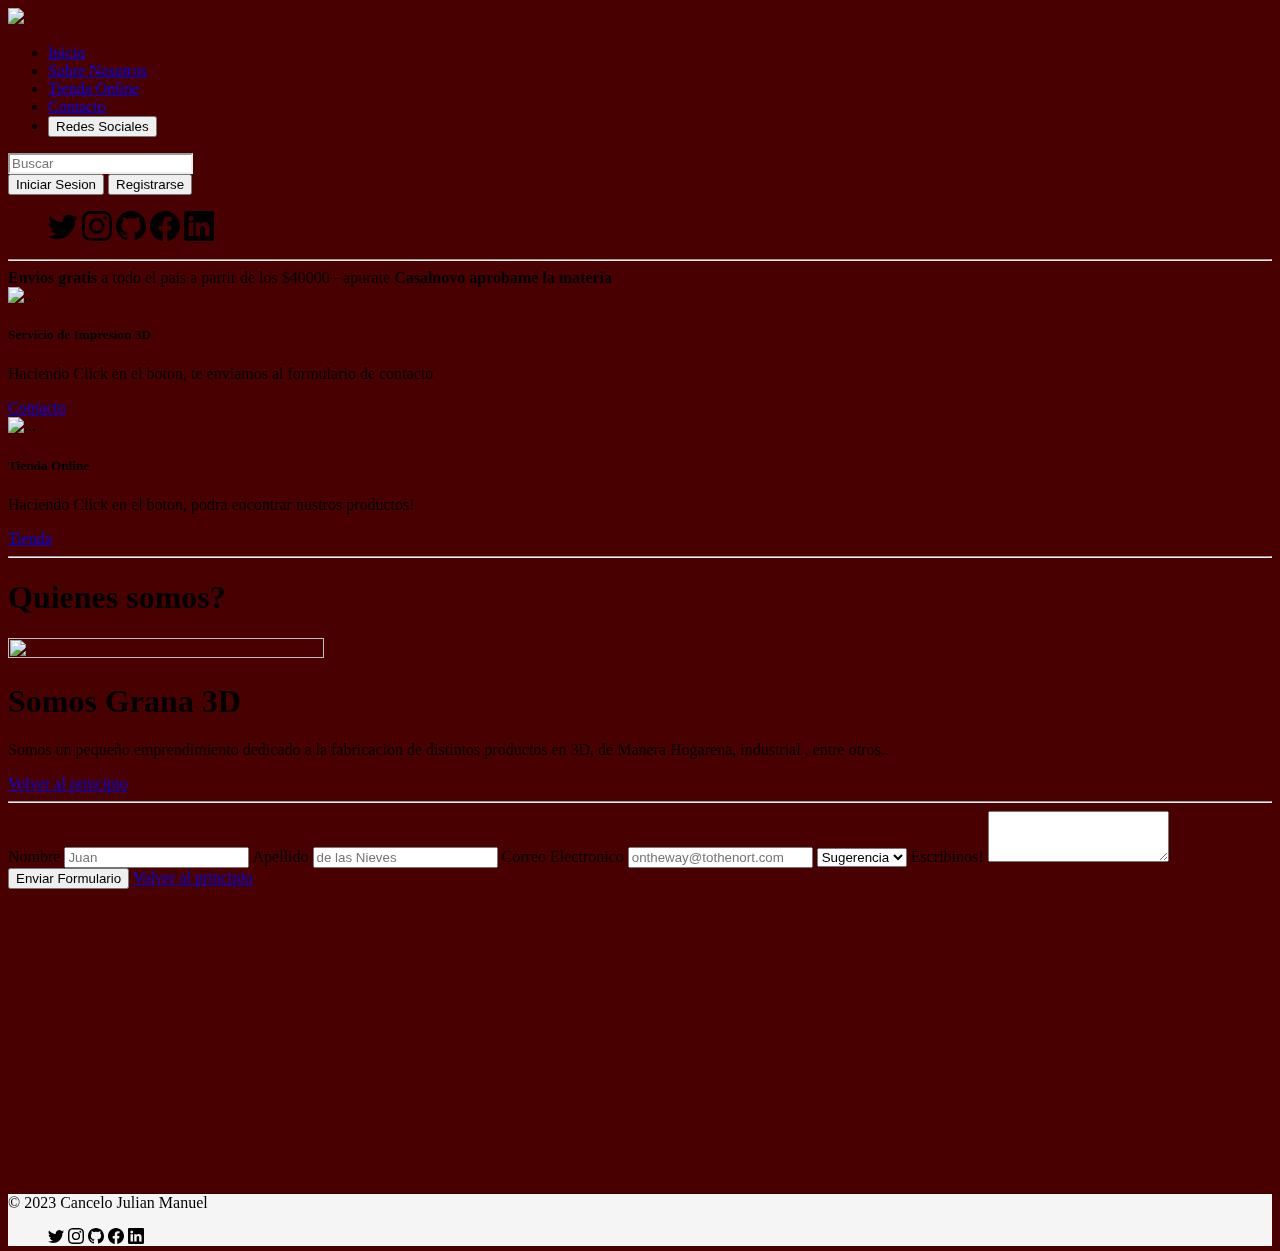
==== version/index.html @ 92d626a7 "NUEVO MODELO NUEVA VERSION, NUEVA VIDA (?" ====
<!DOCTYPE html>
<html lang="es">
<head>
  <meta charset="utf-8">
  <meta name="viewport" content="width=device-width, initial-scale=1">
    <link href="https://cdn.jsdelivr.net/npm/bootstrap@5.3.1/dist/css/bootstrap.min.css" rel="stylesheet" integrity="sha384-4bw+/aepP/YC94hEpVNVgiZdgIC5+VKNBQNGCHeKRQN+PtmoHDEXuppvnDJzQIu9" crossorigin="anonymous">

<link rel="stylesheet" href="https://cdn.jsdelivr.net/npm/bootstrap-icons@1.10.5/font/bootstrap-icons.css">

    <link rel="stylesheet" href="pies.css">
    <style>
      .bd-placeholder-img {
        font-size: 1.125rem;
        text-anchor: middle;
        -webkit-user-select: none;
        -moz-user-select: none;
        user-select: none;
      }

      @media (min-width: 768px) {
        .bd-placeholder-img-lg {
          font-size: 3.5rem;
        }
      }

      .b-example-divider {
        width: 100%;
        height: 3rem;
        background-color: rgba(0, 0, 0, .1);
        border: solid rgba(0, 0, 0, .15);
        border-width: 1px 0;
        box-shadow: inset 0 .5em 1.5em rgba(0, 0, 0, .1), inset 0 .125em .5em rgba(0, 0, 0, .15);
      }

      .b-example-vr {
        flex-shrink: 0;
        width: 1.5rem;
        height: 100vh;
      }

      .bi {
        vertical-align: -.125em;
        fill: currentColor;
      }

      .nav-scroller {
        position: relative;
        z-index: 2;
        height: 2.75rem;
        overflow-y: hidden;
      }

      .nav-scroller .nav {
        display: flex;
        flex-wrap: nowrap;
        padding-bottom: 1rem;
        margin-top: -1px;
        overflow-x: auto;
        text-align: center;
        white-space: nowrap;
        -webkit-overflow-scrolling: touch;
      }

      .btn-bd-primary {
        --bd-violet-bg: #712cf9;
        --bd-violet-rgb: 112.520718, 44.062154, 249.437846;

        --bs-btn-font-weight: 600;
        --bs-btn-color: var(--bs-white);
        --bs-btn-bg: var(--bd-violet-bg);
        --bs-btn-border-color: var(--bd-violet-bg);
        --bs-btn-hover-color: var(--bs-white);
        --bs-btn-hover-bg: #6528e0;
        --bs-btn-hover-border-color: #6528e0;
        --bs-btn-focus-shadow-rgb: var(--bd-violet-rgb);
        --bs-btn-active-color: var(--bs-btn-hover-color);
        --bs-btn-active-bg: #5a23c8;
        --bs-btn-active-border-color: #5a23c8;
      }
      .bd-mode-toggle {
        z-index: 1500;
      }
    </style>

    
    <!-- Custom styles for this template -->
    <link href="headers.css" rel="stylesheet">














  <title>Grana 3D - Trabajo Practico Prac.Profe. Alumno: Cancelo JUlian Manuel Comision 1° 1era TN</title>
</head>
<body>

   <script src="https://unpkg.com/@popperjs/core@2/dist/umd/popper.js"></script>



    <script src="https://cdn.jsdelivr.net/npm/bootstrap@5.3.1/dist/js/bootstrap.bundle.min.js" integrity="sha384-HwwvtgBNo3bZJJLYd8oVXjrBZt8cqVSpeBNS5n7C8IVInixGAoxmnlMuBnhbgrkm" crossorigin="anonymous"></script>


<section id="inicio">
</section>
<div class="container-xl">
<section id= "header">

  <header class="p-3 text-bg-dark">

 
    <div class="container-xl">
      <div class="d-flex flex-wrap align-items-center justify-content-center justify-content-lg-start">
        <a href="index.html"  class="d-flex align-items-center mb-2 mb-lg-0 text-white text-decoration-none">
          <img src="img/cubo.png" width="60"  heigth ="60" class="d-inline-block align-text-top"></img>
        </a>

        <ul class="nav col-12 col-lg-auto me-lg-auto mb-2 justify-content-center mb-md-0">
          <li><a href="#inicio" class="nav-link px-2 text-white">Inicio</a></li>
          <li><a href=" #nosotros" target ="#nosotros" class="nav-link px-2 text-white">Sobre Nosotros</a></li>
          <li><a href="#" class="nav-link px-2 text-white">Tienda Online</a></li>
          <li><a href="#contacto" class="nav-link px-2 text-white">Contacto</a></li>
          <li><button href="# "class="nav-link px-2 text-white" data-bs-target="#staticBackdrop">Redes Sociales</button></li>
        </ul>

        <form class="col-12 col-lg-auto mb-3 mb-lg-0 me-lg-3" role="search">
          <input type="search" class="form-control form-control-dark text-bg-dark" placeholder="Buscar" aria-label="Search">
        </form>

        <div class="text-end">
          <button href="/login/index.html" type="button"  class="btn btn-outline-light me-2" >Iniciar Sesion</button>
          <button type="button" class="btn btn-warning">Registrarse</button>

        </div>
<ul class="p-2">
      <svg xmlns="http://www.w3.org/2000/svg" width="30" height="30" fill="currentColor" class="bi bi-twitter" viewBox="0 0 16 16"><a href="http://www.twitter.com">
  <path d="M5.026 15c6.038 0 9.341-5.003 9.341-9.334 0-.14 0-.282-.006-.422A6.685 6.685 0 0 0 16 3.542a6.658 6.658 0 0 1-1.889.518 3.301 3.301 0 0 0 1.447-1.817 6.533 6.533 0 0 1-2.087.793A3.286 3.286 0 0 0 7.875 6.03a9.325 9.325 0 0 1-6.767-3.429 3.289 3.289 0 0 0 1.018 4.382A3.323 3.323 0 0 1 .64 6.575v.045a3.288 3.288 0 0 0 2.632 3.218 3.203 3.203 0 0 1-.865.115 3.23 3.23 0 0 1-.614-.057 3.283 3.283 0 0 0 3.067 2.277A6.588 6.588 0 0 1 .78 13.58a6.32 6.32 0 0 1-.78-.045A9.344 9.344 0 0 0 5.026 15z"/>
</svg>
      <svg xmlns="http://www.w3.org/2000/svg" width="30" height="30" fill="currentColor" class="bi bi-instagram" viewBox="0 0 16 16"><a href="http://www.instagram.com/grana3d">
  <path d="M8 0C5.829 0 5.556.01 4.703.048 3.85.088 3.269.222 2.76.42a3.917 3.917 0 0 0-1.417.923A3.927 3.927 0 0 0 .42 2.76C.222 3.268.087 3.85.048 4.7.01 5.555 0 5.827 0 8.001c0 2.172.01 2.444.048 3.297.04.852.174 1.433.372 1.942.205.526.478.972.923 1.417.444.445.89.719 1.416.923.51.198 1.09.333 1.942.372C5.555 15.99 5.827 16 8 16s2.444-.01 3.298-.048c.851-.04 1.434-.174 1.943-.372a3.916 3.916 0 0 0 1.416-.923c.445-.445.718-.891.923-1.417.197-.509.332-1.09.372-1.942C15.99 10.445 16 10.173 16 8s-.01-2.445-.048-3.299c-.04-.851-.175-1.433-.372-1.941a3.926 3.926 0 0 0-.923-1.417A3.911 3.911 0 0 0 13.24.42c-.51-.198-1.092-.333-1.943-.372C10.443.01 10.172 0 7.998 0h.003zm-.717 1.442h.718c2.136 0 2.389.007 3.232.046.78.035 1.204.166 1.486.275.373.145.64.319.92.599.28.28.453.546.598.92.11.281.24.705.275 1.485.039.843.047 1.096.047 3.231s-.008 2.389-.047 3.232c-.035.78-.166 1.203-.275 1.485a2.47 2.47 0 0 1-.599.919c-.28.28-.546.453-.92.598-.28.11-.704.24-1.485.276-.843.038-1.096.047-3.232.047s-2.39-.009-3.233-.047c-.78-.036-1.203-.166-1.485-.276a2.478 2.478 0 0 1-.92-.598 2.48 2.48 0 0 1-.6-.92c-.109-.281-.24-.705-.275-1.485-.038-.843-.046-1.096-.046-3.233 0-2.136.008-2.388.046-3.231.036-.78.166-1.204.276-1.486.145-.373.319-.64.599-.92.28-.28.546-.453.92-.598.282-.11.705-.24 1.485-.276.738-.034 1.024-.044 2.515-.045v.002zm4.988 1.328a.96.96 0 1 0 0 1.92.96.96 0 0 0 0-1.92zm-4.27 1.122a4.109 4.109 0 1 0 0 8.217 4.109 4.109 0 0 0 0-8.217zm0 1.441a2.667 2.667 0 1 1 0 5.334 2.667 2.667 0 0 1 0-5.334z"/>
</svg>
      <svg xmlns="http://www.w3.org/2000/svg" width="30" height="30" fill="currentColor" class="bi bi-github" viewBox="0 0 16 16"><a href="http://www.github.com/JulianCancelo">
  <path d="M8 0C3.58 0 0 3.58 0 8c0 3.54 2.29 6.53 5.47 7.59.4.07.55-.17.55-.38 0-.19-.01-.82-.01-1.49-2.01.37-2.53-.49-2.69-.94-.09-.23-.48-.94-.82-1.13-.28-.15-.68-.52-.01-.53.63-.01 1.08.58 1.23.82.72 1.21 1.87.87 2.33.66.07-.52.28-.87.51-1.07-1.78-.2-3.64-.89-3.64-3.95 0-.87.31-1.59.82-2.15-.08-.2-.36-1.02.08-2.12 0 0 .67-.21 2.2.82.64-.18 1.32-.27 2-.27.68 0 1.36.09 2 .27 1.53-1.04 2.2-.82 2.2-.82.44 1.1.16 1.92.08 2.12.51.56.82 1.27.82 2.15 0 3.07-1.87 3.75-3.65 3.95.29.25.54.73.54 1.48 0 1.07-.01 1.93-.01 2.2 0 .21.15.46.55.38A8.012 8.012 0 0 0 16 8c0-4.42-3.58-8-8-8z"/>
</svg>

<svg xmlns="http://www.w3.org/2000/svg" width="30" height="30" fill="currentColor" class="bi bi-facebook" viewBox="0 0 16 16"><a href="http://www.facebook.com/grana3d">
  <path d="M16 8.049c0-4.446-3.582-8.05-8-8.05C3.58 0-.002 3.603-.002 8.05c0 4.017 2.926 7.347 6.75 7.951v-5.625h-2.03V8.05H6.75V6.275c0-2.017 1.195-3.131 3.022-3.131.876 0 1.791.157 1.791.157v1.98h-1.009c-.993 0-1.303.621-1.303 1.258v1.51h2.218l-.354 2.326H9.25V16c3.824-.604 6.75-3.934 6.75-7.951z"/>
</svg>

<svg xmlns="http://www.w3.org/2000/svg" width="30" height="30" fill="currentColor" class="bi bi-linkedin" viewBox="0 0 16 16"><a href="https://www.linkedin.com/in/juliancancelo/?locale=en_US">
  <path d="M0 1.146C0 .513.526 0 1.175 0h13.65C15.474 0 16 .513 16 1.146v13.708c0 .633-.526 1.146-1.175 1.146H1.175C.526 16 0 15.487 0 14.854V1.146zm4.943 12.248V6.169H2.542v7.225h2.401zm-1.2-8.212c.837 0 1.358-.554 1.358-1.248-.015-.709-.52-1.248-1.342-1.248-.822 0-1.359.54-1.359 1.248 0 .694.521 1.248 1.327 1.248h.016zm4.908 8.212V9.359c0-.216.016-.432.08-.586.173-.431.568-.878 1.232-.878.869 0 1.216.662 1.216 1.634v3.865h2.401V9.25c0-2.22-1.184-3.252-2.764-3.252-1.274 0-1.845.7-2.165 1.193v.025h-.016a5.54 5.54 0 0 1 .016-.025V6.169h-2.4c.03.678 0 7.225 0 7.225h2.4z"/>
</svg>
    </ul>

      </div>
    

<hr>



 

  <!--  columnas -->


<div class="container text-center">

  <div class="row align-items-center">
       <div class="alert alert-primary" role="alert">
  <b>Envios gratis</b> a todo el pais a partir de los $40000 - apurate <b> Casalnovo aprobame la materia </b>

</div>

    <div class="col">
 
<div class="card">
  <img src="https://media.tenor.com/jA_m9JZ8-AEAAAAC/3d-printer.gif"  class="card-img-top" alt="...">

  <div class="card-body">
    <h5 class="card-title">Servicio de Impresion 3D</h5>
    <p class="card-text">Haciendo Click en el boton, te enviamos al formulario de contacto</p>
    <a href="#contacto" class="btn btn-primary" target="#contacto">Contacto</a>
  </div>
</div>

    </div>
    <div class="col">
     <div class="card">
  <img src="https://w7.pngwing.com/pngs/772/936/png-transparent-online-shopping-computer-icons-e-commerce-online-shop-rectangle-desktop-wallpaper-sign.png" class="card-img-top" alt="...">

  <div class="card-body">
    <h5 class="card-title">Tienda Online</h5>
    <p class="card-text">Haciendo Click en el boton, podra encontrar nustros productos!</p>
    <a href="#contacto" class="btn btn-primary" target="#tienda">Tienda</a>
  </div>
</div>
    </div>
    <div class="col" id="ubicacionmapa">
    
    </div>



  </div>
</div>

<!-- columnas raras -->



<!-- otra seccion rancia-->

  <section id="nosotros">

<hr>
<h1 class="visually-hidden">Quienes somos?</h1>

  <div class="px-4 py-5 my-5 text-center">
    <img class="d-block mx-auto mb-4" src="img/cubo.png" alt="" width="50%" height="50%">
    <h1 class="display-5 fw-bold text-body-emphasis" >Somos Grana 3D</h1>
    <div class="col-lg-6 mx-auto">
      <p class="lead mb-4">Somos un pequeño emprendimiento dedicado a la fabricacion de distintos productos en 3D, de Manera Hogarena, industrial , entre otros..</p>
      <div class="d-grid gap-2 d-sm-flex justify-content-sm-center">
        <a type="button" class="btn btn-primary btn-lg px-4 gap-3"  href=" #inicio" target ="#inicio">Volver al principio</a>
        
      </div>
    </div>
  </div>

</section>






<!-- Seccion tienda online -->

<section id="tienda">








  </section>









<hr>
<!-- seccion -->
 <div class="row align-items-center">
<div class="col">
<section id="contacto">

<form class="row g-3" method="get" role="form">
<div class="mb-3">
  <label for="nombre" class="form-label">Nombre</label>
  <input type="name" class="form-control" id="nombreContacto" placeholder="Juan" required>
  <label for="apellido" class="form-label">Apellido</label>
  <input type="surname" class="form-control" id="apellido" placeholder="de las Nieves" required>
  <label for="exampleFormControlInput1" class="form-label">Correo Electronico</label>
  <input type="email" class="form-control" id="exampleFormControlInput1" placeholder="ontheway@tothenort.com" required>
  <select class="form-select" list="motivo" id="motivo" placeholder="Tipo de Contacto" required>
<datalist id="motivo" required>
  <option value="Sugerencia">Sugerencia</option>
    <option value="Reclamo">Reclamos</option>
      <option value ="Mayorista">Mayorista </option>
        <option value ="Consulta"> Consulta </option>


        </select>

  <label for="exampleFormControlTextarea1" class="form-label" >Escribinos!</label>
  <textarea class="form-control" id="exampleFormControlTextarea1" rows="3"required></textarea>


 <button class="btn btn-primary" type="button" data-bs-toggle="modal" data-bs-target="#exampleModal" >Enviar Formulario</button>
<a type="button" class="btn btn-primary"  href= " #inicio" target ="#inicio">Volver al principio</a>


</div>
    </div>
    <div class="col">
  
    </div>
    <div class="col" id="ubicacionmapa">
      <iframe src="https://www.google.com/maps/embed?pb=!1m18!1m12!1m3!1d3281.3979609380845!2d-58.36562428827988!3d-34.66990426088446!2m3!1f0!2f0!3f0!3m2!1i1024!2i768!4f13.1!3m3!1m2!1s0x95a33348525b8105%3A0x688c2224c9769fa1!2sInstituto%20Tecnol%C3%B3gico%20Beltr%C3%A1n!5e0!3m2!1ses-419!2sar!4v1694013611350!5m2!1ses-419!2sar" width="300" height="300" style="border:0;" allowfullscreen="" loading="lazy" referrerpolicy="no-referrer-when-downgrade"></iframe>
    </div>

</datalist>

  </div>

<!-- Vertically centered modal -->



<!-- ventanita rancia-->


<!-- Modal -->

</div>
      



<!-- Prueba modal-->


<!-- Prueba modal-->
<!-- Modal -->



  



  </section>













<!--FOOTER PIOLA -->


<div class="b-example-divider">


  <footer class="d-flex flex-wrap justify-content-between align-items-center py-3 my-4 border-top">
    <div class="container">
    <div class="col-md-4 d-flex align-items-center">
      <a href="index.html"  width="30" height="24"><use xlink:href="#bootstrap"/></svg>
      </a>
      <span class="mb-3 mb-md-0 text-body-secondary" >&copy; 2023 Cancelo Julian Manuel</span>
    </div>

    <ul class="p-2">
      <svg xmlns="http://www.w3.org/2000/svg" width="16" height="16" fill="currentColor" class="bi bi-twitter" viewBox="0 0 16 16"><a href="http://www.twitter.com">
  <path d="M5.026 15c6.038 0 9.341-5.003 9.341-9.334 0-.14 0-.282-.006-.422A6.685 6.685 0 0 0 16 3.542a6.658 6.658 0 0 1-1.889.518 3.301 3.301 0 0 0 1.447-1.817 6.533 6.533 0 0 1-2.087.793A3.286 3.286 0 0 0 7.875 6.03a9.325 9.325 0 0 1-6.767-3.429 3.289 3.289 0 0 0 1.018 4.382A3.323 3.323 0 0 1 .64 6.575v.045a3.288 3.288 0 0 0 2.632 3.218 3.203 3.203 0 0 1-.865.115 3.23 3.23 0 0 1-.614-.057 3.283 3.283 0 0 0 3.067 2.277A6.588 6.588 0 0 1 .78 13.58a6.32 6.32 0 0 1-.78-.045A9.344 9.344 0 0 0 5.026 15z"/>
</svg>
      <svg xmlns="http://www.w3.org/2000/svg" width="16" height="16" fill="currentColor" class="bi bi-instagram" viewBox="0 0 16 16"><a href="http://www.instagram.com/grana3d">
  <path d="M8 0C5.829 0 5.556.01 4.703.048 3.85.088 3.269.222 2.76.42a3.917 3.917 0 0 0-1.417.923A3.927 3.927 0 0 0 .42 2.76C.222 3.268.087 3.85.048 4.7.01 5.555 0 5.827 0 8.001c0 2.172.01 2.444.048 3.297.04.852.174 1.433.372 1.942.205.526.478.972.923 1.417.444.445.89.719 1.416.923.51.198 1.09.333 1.942.372C5.555 15.99 5.827 16 8 16s2.444-.01 3.298-.048c.851-.04 1.434-.174 1.943-.372a3.916 3.916 0 0 0 1.416-.923c.445-.445.718-.891.923-1.417.197-.509.332-1.09.372-1.942C15.99 10.445 16 10.173 16 8s-.01-2.445-.048-3.299c-.04-.851-.175-1.433-.372-1.941a3.926 3.926 0 0 0-.923-1.417A3.911 3.911 0 0 0 13.24.42c-.51-.198-1.092-.333-1.943-.372C10.443.01 10.172 0 7.998 0h.003zm-.717 1.442h.718c2.136 0 2.389.007 3.232.046.78.035 1.204.166 1.486.275.373.145.64.319.92.599.28.28.453.546.598.92.11.281.24.705.275 1.485.039.843.047 1.096.047 3.231s-.008 2.389-.047 3.232c-.035.78-.166 1.203-.275 1.485a2.47 2.47 0 0 1-.599.919c-.28.28-.546.453-.92.598-.28.11-.704.24-1.485.276-.843.038-1.096.047-3.232.047s-2.39-.009-3.233-.047c-.78-.036-1.203-.166-1.485-.276a2.478 2.478 0 0 1-.92-.598 2.48 2.48 0 0 1-.6-.92c-.109-.281-.24-.705-.275-1.485-.038-.843-.046-1.096-.046-3.233 0-2.136.008-2.388.046-3.231.036-.78.166-1.204.276-1.486.145-.373.319-.64.599-.92.28-.28.546-.453.92-.598.282-.11.705-.24 1.485-.276.738-.034 1.024-.044 2.515-.045v.002zm4.988 1.328a.96.96 0 1 0 0 1.92.96.96 0 0 0 0-1.92zm-4.27 1.122a4.109 4.109 0 1 0 0 8.217 4.109 4.109 0 0 0 0-8.217zm0 1.441a2.667 2.667 0 1 1 0 5.334 2.667 2.667 0 0 1 0-5.334z"/>
</svg>
      <svg xmlns="http://www.w3.org/2000/svg" width="16" height="16" fill="currentColor" class="bi bi-github" viewBox="0 0 16 16"><a href="http://www.github.com/JulianCancelo">
  <path d="M8 0C3.58 0 0 3.58 0 8c0 3.54 2.29 6.53 5.47 7.59.4.07.55-.17.55-.38 0-.19-.01-.82-.01-1.49-2.01.37-2.53-.49-2.69-.94-.09-.23-.48-.94-.82-1.13-.28-.15-.68-.52-.01-.53.63-.01 1.08.58 1.23.82.72 1.21 1.87.87 2.33.66.07-.52.28-.87.51-1.07-1.78-.2-3.64-.89-3.64-3.95 0-.87.31-1.59.82-2.15-.08-.2-.36-1.02.08-2.12 0 0 .67-.21 2.2.82.64-.18 1.32-.27 2-.27.68 0 1.36.09 2 .27 1.53-1.04 2.2-.82 2.2-.82.44 1.1.16 1.92.08 2.12.51.56.82 1.27.82 2.15 0 3.07-1.87 3.75-3.65 3.95.29.25.54.73.54 1.48 0 1.07-.01 1.93-.01 2.2 0 .21.15.46.55.38A8.012 8.012 0 0 0 16 8c0-4.42-3.58-8-8-8z"/>
</svg>

<svg xmlns="http://www.w3.org/2000/svg" width="16" height="16" fill="currentColor" class="bi bi-facebook" viewBox="0 0 16 16"><a href="http://www.facebook.com/grana3d">
  <path d="M16 8.049c0-4.446-3.582-8.05-8-8.05C3.58 0-.002 3.603-.002 8.05c0 4.017 2.926 7.347 6.75 7.951v-5.625h-2.03V8.05H6.75V6.275c0-2.017 1.195-3.131 3.022-3.131.876 0 1.791.157 1.791.157v1.98h-1.009c-.993 0-1.303.621-1.303 1.258v1.51h2.218l-.354 2.326H9.25V16c3.824-.604 6.75-3.934 6.75-7.951z"/>
</svg>

<svg xmlns="http://www.w3.org/2000/svg" width="16" height="16" fill="currentColor" class="bi bi-linkedin" viewBox="0 0 16 16"><a href="https://www.linkedin.com/in/juliancancelo/?locale=en_US">
  <path d="M0 1.146C0 .513.526 0 1.175 0h13.65C15.474 0 16 .513 16 1.146v13.708c0 .633-.526 1.146-1.175 1.146H1.175C.526 16 0 15.487 0 14.854V1.146zm4.943 12.248V6.169H2.542v7.225h2.401zm-1.2-8.212c.837 0 1.358-.554 1.358-1.248-.015-.709-.52-1.248-1.342-1.248-.822 0-1.359.54-1.359 1.248 0 .694.521 1.248 1.327 1.248h.016zm4.908 8.212V9.359c0-.216.016-.432.08-.586.173-.431.568-.878 1.232-.878.869 0 1.216.662 1.216 1.634v3.865h2.401V9.25c0-2.22-1.184-3.252-2.764-3.252-1.274 0-1.845.7-2.165 1.193v.025h-.016a5.54 5.54 0 0 1 .016-.025V6.169h-2.4c.03.678 0 7.225 0 7.225h2.4z"/>
</svg>
    </ul>


  </footer>
</div>

<script src="/assets/dist/js/bootstrap.bundle.min.js"></script>

<link rel="stylesheet" href="https://cdn.jsdelivr.net/npm/bootstrap-icons@1.10.5/font/bootstrap-icons.css">

</body>
</html>
---- version/pies.css ----
.bd-placeholder-img {
        font-size: 1.125rem;
        text-anchor: middle;
        -webkit-user-select: none;
        -moz-user-select: none;
        user-select: none;
      }

      @media (min-width: 768px) {
        .bd-placeholder-img-lg {
          font-size: 3.5rem;
        }
      }

      .b-example-divider {
        width: 100%;
        height: 3rem;
        background-color: rgba(0, 0, 0, .1);
        border: solid rgba(0, 0, 0, .15);
        border-width: 1px 0;
        box-shadow: inset 0 .5em 1.5em rgba(0, 0, 0, .1), inset 0 .125em .5em rgba(0, 0, 0, .15);
      }

      .b-example-vr {
        flex-shrink: 0;
        width: 1.5rem;
        height: 100vh;
      }

      .bi {
        vertical-align: -.125em;
        fill: currentColor;
      }

      .nav-scroller {
        position: relative;
        z-index: 2;
        height: 2.75rem;
        overflow-y: hidden;
      }

      .nav-scroller .nav {
        display: flex;
        flex-wrap: nowrap;
        padding-bottom: 1rem;
        margin-top: -1px;
        overflow-x: auto;
        text-align: center;
        white-space: nowrap;
        -webkit-overflow-scrolling: touch;
      }

      .btn-bd-primary {
        --bd-violet-bg: #712cf9;
        --bd-violet-rgb: 112.520718, 44.062154, 249.437846;

        --bs-btn-font-weight: 600;
        --bs-btn-color: var(--bs-white);
        --bs-btn-bg: var(--bd-violet-bg);
        --bs-btn-border-color: var(--bd-violet-bg);
        --bs-btn-hover-color: var(--bs-white);
        --bs-btn-hover-bg: #6528e0;
        --bs-btn-hover-border-color: #6528e0;
        --bs-btn-focus-shadow-rgb: var(--bd-violet-rgb);
        --bs-btn-active-color: var(--bs-btn-hover-color);
        --bs-btn-active-bg: #5a23c8;
        --bs-btn-active-border-color: #5a23c8;
      }
      .bd-mode-toggle {
        z-index: 1500;
      }
---- version/headers.css ----
.form-control-dark {
  border-color: var(--bs-gray);
}
.form-control-dark:focus {
  border-color: #fff;
  box-shadow: 0 0 0 .25rem rgba(255, 255, 255, .25);
}

.text-small {
  font-size: 85%;
}

.dropdown-toggle:not(:focus) {
  outline: 0;
}

body {
 background-color: #480000;

 background-image: url(https://media.tenor.com/jA_m9JZ8-AEAAAAC/3d-printer.gif);
 background-size: cover;
backdrop-filter: blur(1000px);


}

footer {


  background-color: whitesmoke;
  color: black;
}

.myCarousel {

background-color: white;


}

 .card img {


 height: 300px;
  width: 400px;
}

.imagen {

height: 30px;
width: 30px;


}
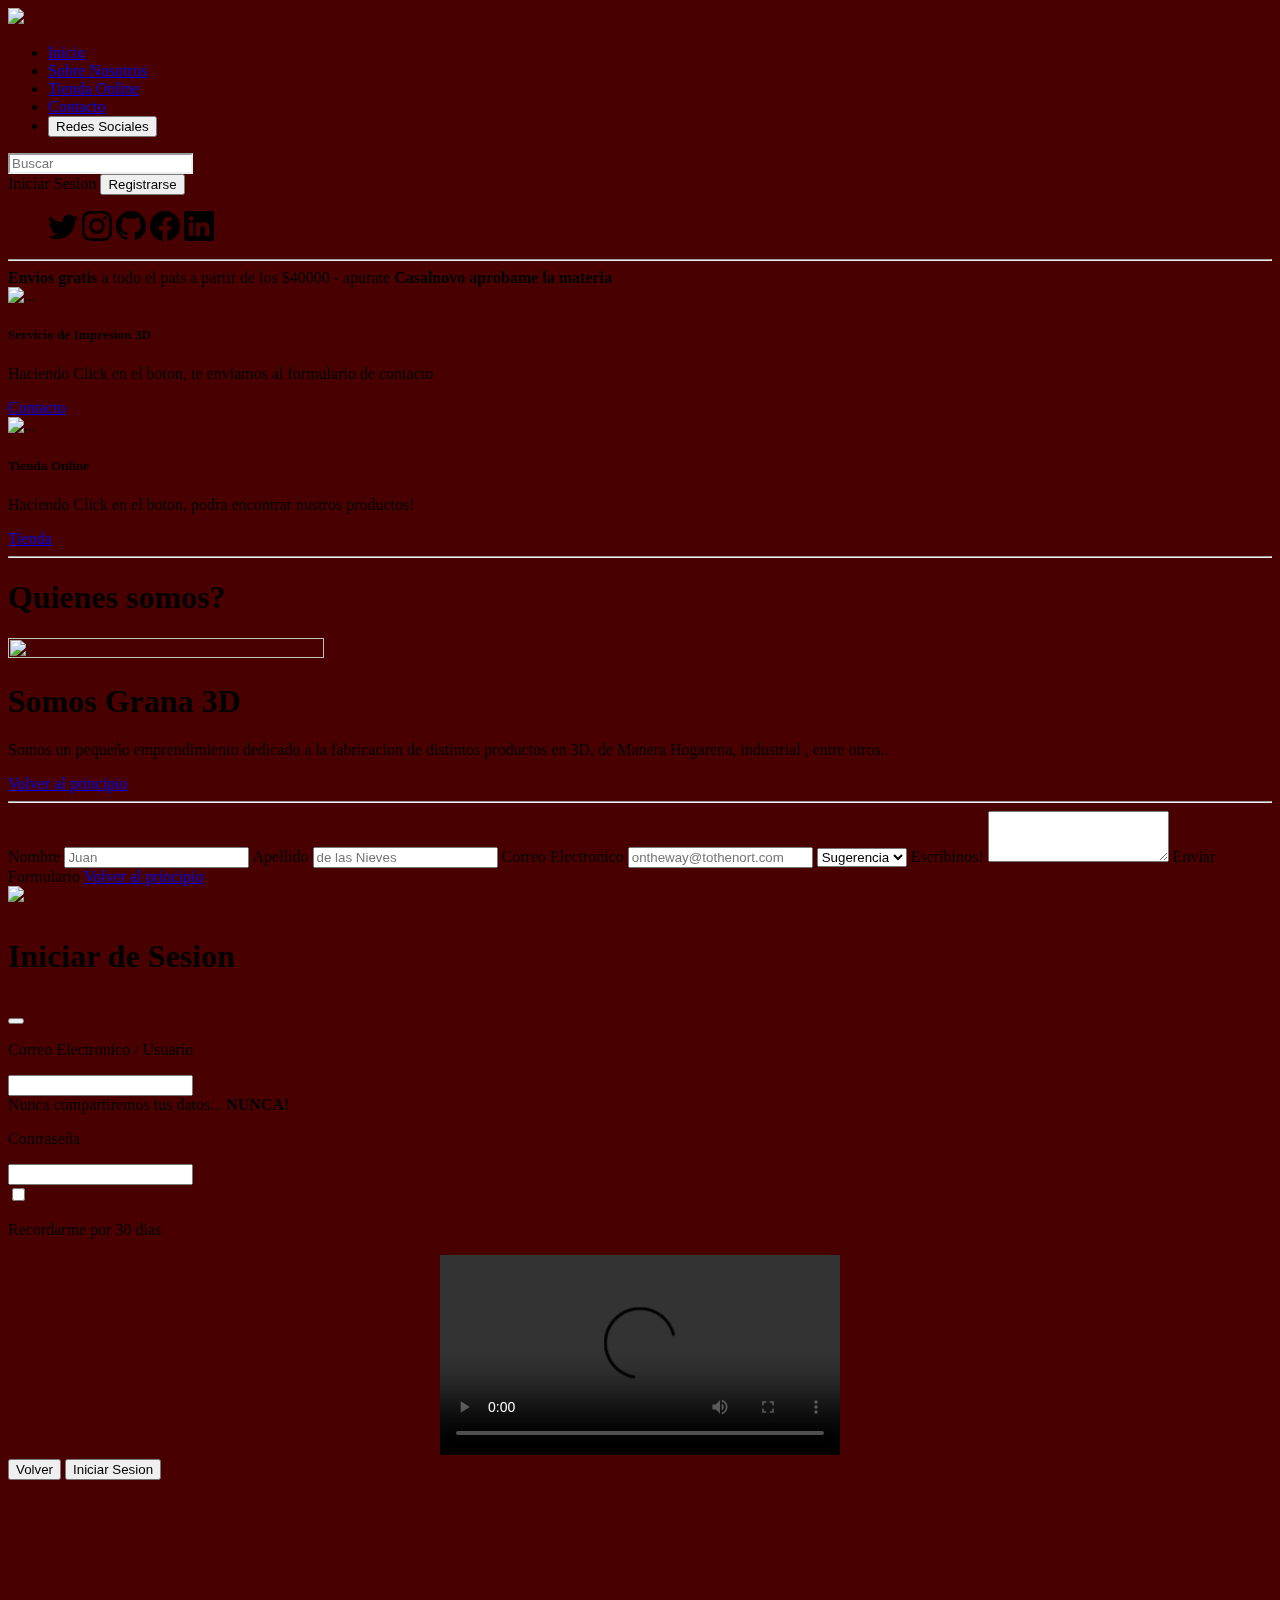
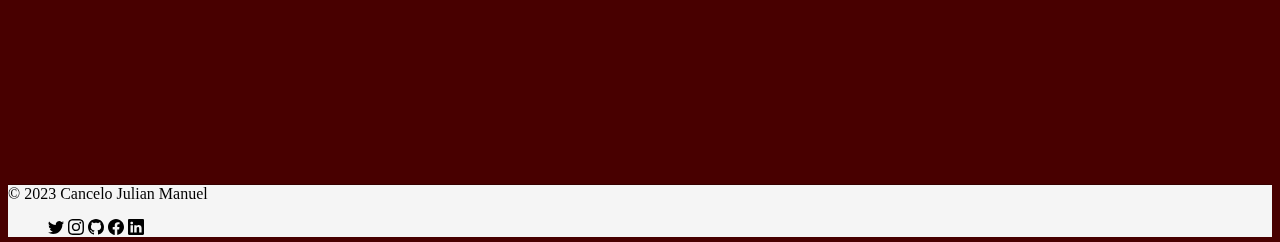
==== commit 44e639e1: "Varios Cambios" ====
--- a/version/index.html
+++ b/version/index.html
@@ -2,11 +2,15 @@
 <html lang="es">
 <head>
   <meta charset="utf-8">
-  <meta name="viewport" content="width=device-width, initial-scale=1">
+  <meta name="viewport" content="width=device-width, initial-scale=1.0">
     <link href="https://cdn.jsdelivr.net/npm/bootstrap@5.3.1/dist/css/bootstrap.min.css" rel="stylesheet" integrity="sha384-4bw+/aepP/YC94hEpVNVgiZdgIC5+VKNBQNGCHeKRQN+PtmoHDEXuppvnDJzQIu9" crossorigin="anonymous">
-
-<link rel="stylesheet" href="https://cdn.jsdelivr.net/npm/bootstrap-icons@1.10.5/font/bootstrap-icons.css">
-
+<script src="https://unpkg.com/emodal@1.2.69/dist/eModal.min.js" />
+<link rel="stylesheet" href="https://cdn.jsdelivr.net/npm/bootstrap-icons@1.10.5/font/bootstrap-icons.css"> </script>
+<script src="https://cdn.jsdelivr.net/npm/bootstrap@5.3.1/dist/js/bootstrap.bundle.min.js" integrity="sha384-HwwvtgBNo3bZJJLYd8oVXjrBZt8cqVSpeBNS5n7C8IVInixGAoxmnlMuBnhbgrkm" crossorigin="anonymous"></script>
+
+<script src="https://cdn.jsdelivr.net/npm/bootstrap@5.0.2/dist/js/bootstrap.bundle.min.js" integrity="sha384-MrcW6ZMFYlzcLA8Nl+NtUVF0sA7MsXsP1UyJoMp4YLEuNSfAP+JcXn/tWtIaxVXM" crossorigin="anonymous"></script>
+
+ 
     <link rel="stylesheet" href="pies.css">
     <style>
       .bd-placeholder-img {
@@ -99,9 +103,19 @@
 
 
 
-  <title>Grana 3D - Trabajo Practico Prac.Profe. Alumno: Cancelo JUlian Manuel Comision 1° 1era TN</title>
+  <title>Grana 3D - Trabajo Practico Prac.Profe. Alumno: Cancelo Jlian Manuel Comision 1° 1era TN</title>
 </head>
 <body>
+
+
+
+<script >const myModal = document.getElementById('myModal')
+const myInput = document.getElementById('myInput')
+
+myModal.addEventListener('shown.bs.modal', () => {
+  myInput.focus()
+}) </script>
+
 
    <script src="https://unpkg.com/@popperjs/core@2/dist/umd/popper.js"></script>
 
@@ -126,9 +140,9 @@
 
         <ul class="nav col-12 col-lg-auto me-lg-auto mb-2 justify-content-center mb-md-0">
           <li><a href="#inicio" class="nav-link px-2 text-white">Inicio</a></li>
-          <li><a href=" #nosotros" target ="#nosotros" class="nav-link px-2 text-white">Sobre Nosotros</a></li>
+          <li><a href=" #nosotros"  class="nav-link px-2 text-white">Sobre Nosotros</a></li>
           <li><a href="#" class="nav-link px-2 text-white">Tienda Online</a></li>
-          <li><a href="#contacto" class="nav-link px-2 text-white">Contacto</a></li>
+          <li><a href="#contacto" class="nav-link px-2 text-white" >Contacto</a></li>
           <li><button href="# "class="nav-link px-2 text-white" data-bs-target="#staticBackdrop">Redes Sociales</button></li>
         </ul>
 
@@ -137,7 +151,7 @@
         </form>
 
         <div class="text-end">
-          <button href="/login/index.html" type="button"  class="btn btn-outline-light me-2" >Iniciar Sesion</button>
+         <a class="btn btn-primary" type="button" data-bs-toggle="modal" data-bs-target="#login">Iniciar Sesion</a>
           <button type="button" class="btn btn-warning">Registrarse</button>
 
         </div>
@@ -189,7 +203,7 @@
   <div class="card-body">
     <h5 class="card-title">Servicio de Impresion 3D</h5>
     <p class="card-text">Haciendo Click en el boton, te enviamos al formulario de contacto</p>
-    <a href="#contacto" class="btn btn-primary" target="#contacto">Contacto</a>
+    <a href="#contacto" class="btn btn-primary" >Contacto</a>
   </div>
 </div>
 
@@ -201,12 +215,33 @@
   <div class="card-body">
     <h5 class="card-title">Tienda Online</h5>
     <p class="card-text">Haciendo Click en el boton, podra encontrar nustros productos!</p>
-    <a href="#contacto" class="btn btn-primary" target="#tienda">Tienda</a>
+    <a href="#contacto" class="btn btn-primary" >Tienda</a>
   </div>
 </div>
     </div>
     <div class="col" id="ubicacionmapa">
     
+
+
+
+
+
+
+
+
+
+
+
+
+
+
+
+
+
+
+
+
+
     </div>
 
 
@@ -231,7 +266,7 @@
     <div class="col-lg-6 mx-auto">
       <p class="lead mb-4">Somos un pequeño emprendimiento dedicado a la fabricacion de distintos productos en 3D, de Manera Hogarena, industrial , entre otros..</p>
       <div class="d-grid gap-2 d-sm-flex justify-content-sm-center">
-        <a type="button" class="btn btn-primary btn-lg px-4 gap-3"  href=" #inicio" target ="#inicio">Volver al principio</a>
+        <a type="button" class="btn btn-primary btn-lg px-4 gap-3"  href=" #inicio">Volver al principio</a>
         
       </div>
     </div>
@@ -293,8 +328,69 @@
   <textarea class="form-control" id="exampleFormControlTextarea1" rows="3"required></textarea>
 
 
- <button class="btn btn-primary" type="button" data-bs-toggle="modal" data-bs-target="#exampleModal" >Enviar Formulario</button>
-<a type="button" class="btn btn-primary"  href= " #inicio" target ="#inicio">Volver al principio</a>
+ <a class="btn btn-primary" type="button" data-bs-toggle="modal" data-bs-target="#exampleModal"  >Enviar Formulario</a>
+<a type="button" class="btn btn-primary"  href= " #inicio" >Volver al principio</a>
+
+
+
+
+
+
+
+
+
+<div class="modal " id="login" tabindex="-1" aria-labelledby="exampleModalLabel" aria-hidden="true">
+  <div class="modal-dialog">
+    <div class="modal-content">
+      <div class="modal-header"><img src="img/cubo.png" width="100"  heigth ="100" class="d-inline-block align-text-top"></img>
+        <h1 class="modal-title fs-5" id="exampleModalLabel" ><p>Iniciar de Sesion</p></h1>
+        <button type="button" class="btn-close" data-bs-dismiss="modal" aria-label="Close"></button>
+      </div>
+      <div class="modal-body">
+        <form>
+  <div class="mb-3">
+    <label for="exampleInputEmail1" class="form-label" required><p>Correo Electronico / Usuario</p></label>
+    <input type="email" class="form-control" id="exampleInputEmail1" aria-describedby="emailHelp">
+    <div id="emailHelp" class="form-text">Nunca compartiremos tus datos... <b> NUNCA! </b></div>
+  </div>
+  <div class="mb-3">
+    <label for="exampleInputPassword1" class="form-label"><p>Contraseña</p></label>
+    <input type="password" class="form-control" id="exampleInputPassword1">
+  </div>
+  <div class="mb-3 form-check">
+    <input type="checkbox" class="form-check-input" id="exampleCheck1">
+    <label class="form-check-label" for="exampleCheck1"><p>Recordarme por 30 dias</p></label>
+  </div>
+  <center><video width="400" height="200" src= "video.mp4" controls ="autoplay"></video> </center>
+
+
+
+</form>
+      </div>
+      <div class="modal-footer">
+        <button type="button" class="btn btn-secondary" data-bs-dismiss="modal">Volver</button>
+       <button type="submit" class="btn btn-primary">Iniciar Sesion</button>
+      </div>
+    </div>
+  </div>
+</div>
+
+
+
+
+
+
+
+
+
+
+
+
+
+
+
+
+
 
 
 </div>
@@ -304,6 +400,7 @@
     </div>
     <div class="col" id="ubicacionmapa">
       <iframe src="https://www.google.com/maps/embed?pb=!1m18!1m12!1m3!1d3281.3979609380845!2d-58.36562428827988!3d-34.66990426088446!2m3!1f0!2f0!3f0!3m2!1i1024!2i768!4f13.1!3m3!1m2!1s0x95a33348525b8105%3A0x688c2224c9769fa1!2sInstituto%20Tecnol%C3%B3gico%20Beltr%C3%A1n!5e0!3m2!1ses-419!2sar!4v1694013611350!5m2!1ses-419!2sar" width="300" height="300" style="border:0;" allowfullscreen="" loading="lazy" referrerpolicy="no-referrer-when-downgrade"></iframe>
+
     </div>
 
 </datalist>
--- a/version/headers.css
+++ b/version/headers.css
@@ -53,3 +53,27 @@
 
 }
 
+
+p {
+
+color: #000000;
+
+}
+
+.whatsapp {
+  position:fixed;
+  width:60px;
+  height:60px;
+  bottom:40px;
+  right:40px;
+  background-color:#25d366;
+  color:#FFF;
+  border-radius:50px;
+  text-align:center;
+  font-size:30px;
+  z-index:100;
+}
+
+.whatsapp-icon {
+  margin-top:13px;
+}